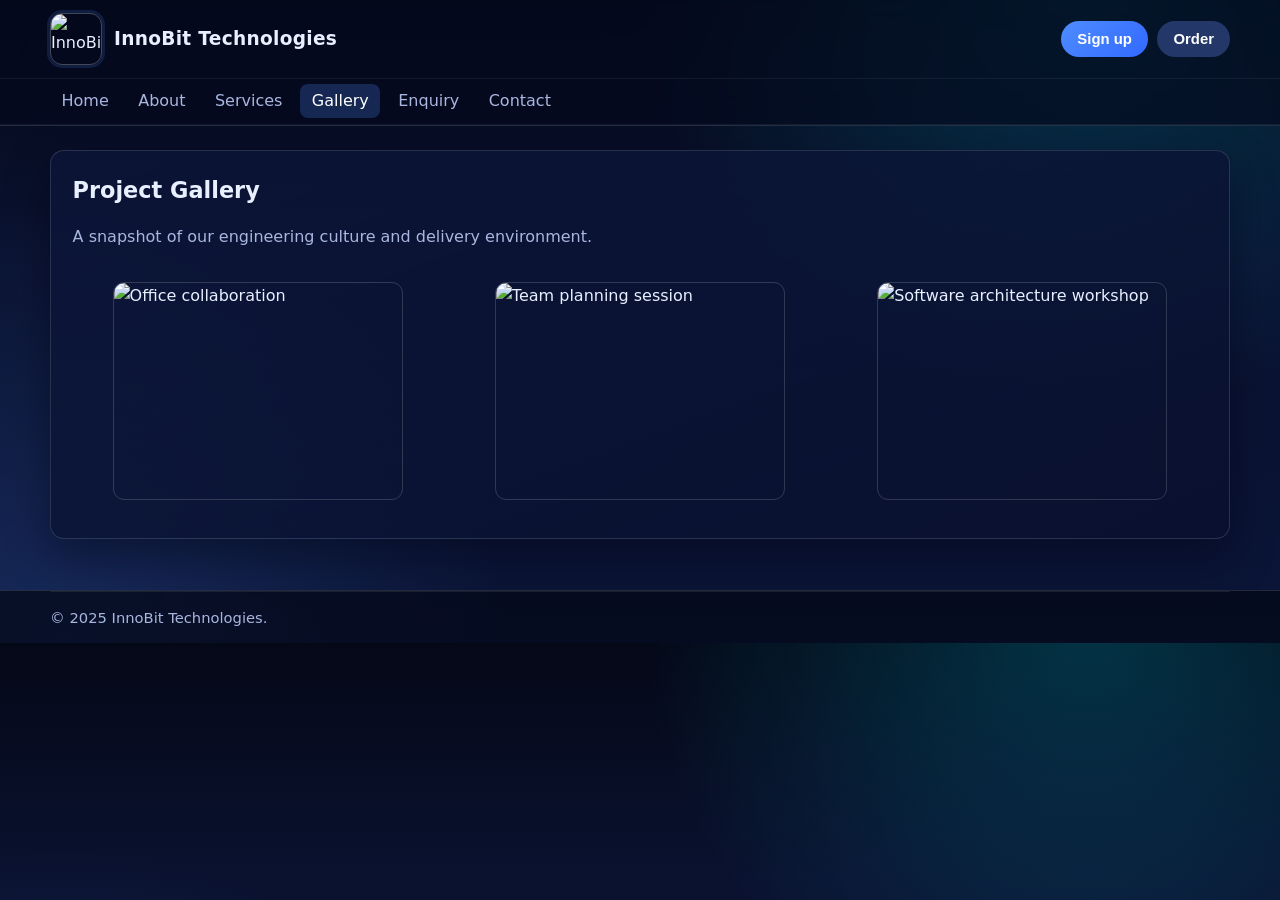
==== gallery.html @ 9cc2e6cf "Apply modern tech-company visual aesthetic across site" ====
<!DOCTYPE html>
<html lang="en">
<head>
  <meta charset="UTF-8" />
  <meta name="viewport" content="width=device-width, initial-scale=1.0" />
  <title>InnoBit | Gallery</title>
  <link rel="stylesheet" href="css/style.css" />
</head>
<body>
  <a href="#main-content" class="skip-link">Skip to main content</a>
  <header class="site-header">
    <div class="container header-inner">
      <a class="site-brand" href="index.html"><img class="logo" src="assets/images/iblogo.png" alt="InnoBit logo" /><h1 class="site-title">InnoBit Technologies</h1></a>
      <div class="button-row"><button class="btn" onclick="signUp()">Sign up</button><button class="btn secondary" onclick="order()">Order</button></div>
    </div>
    <nav class="site-nav" aria-label="Main navigation"><div class="container"><ul class="nav-list"><li><a href="index.html">Home</a></li><li><a href="about.html">About</a></li><li><a href="services.html">Services</a></li><li><a href="gallery.html" aria-current="page">Gallery</a></li><li><a href="enquiry.html">Enquiry</a></li><li><a href="contact.html">Contact</a></li></ul></div></nav>
  </header>

  <main id="main-content" class="container">
    <section class="section-card">
      <h2 class="section-title">Project Gallery</h2>
      <p class="subtle">A snapshot of our engineering culture and delivery environment.</p>
      <div id="gallery" class="gallery">
        <figure class="gallery-item"><img src="assets/gallery/gallery1.jpg" alt="Office collaboration" /></figure>
        <figure class="gallery-item"><img src="assets/gallery/gallery2.jpg" alt="Team planning session" /></figure>
        <figure class="gallery-item"><img src="assets/gallery/gallery3.jpg" alt="Software architecture workshop" /></figure>
      </div>
    </section>
  </main>

  <div id="lightbox" class="lightbox" aria-modal="true" role="dialog">
    <button class="close" aria-label="Close image">×</button>
    <button class="prev" aria-label="Previous image">‹</button>
    <img id="lightbox-img" class="lightbox-content" alt="" />
    <button class="next" aria-label="Next image">›</button>
  </div>

  <footer class="site-footer"><div class="container footer-bottom">© 2025 InnoBit Technologies.</div></footer>
  <script src="js/script.js"></script>
</body>
</html>
---- css/style.css ----
:root {
  --bg-0: #040817;
  --bg-1: #0a1230;
  --bg-2: #111c45;
  --surface: rgba(12, 22, 58, 0.72);
  --surface-strong: rgba(10, 17, 47, 0.92);
  --stroke: rgba(148, 163, 184, 0.22);
  --text: #e8efff;
  --muted: #a9b6df;
  --primary: #4f8cff;
  --primary-2: #3269ff;
  --accent: #00e5ff;
  --success: #16c47f;
  --danger: #ff5d73;
  --shadow: 0 18px 45px rgba(1, 5, 20, 0.45);
  --radius: 14px;
  --radius-sm: 10px;
  --container: 1180px;
}

* { box-sizing: border-box; }
html, body { margin: 0; padding: 0; }
body {
  font-family: Inter, "Segoe UI", Roboto, system-ui, -apple-system, Arial, sans-serif;
  color: var(--text);
  background:
    radial-gradient(circle at 85% -5%, rgba(0, 229, 255, 0.2), transparent 35%),
    radial-gradient(circle at 5% 100%, rgba(79, 140, 255, 0.18), transparent 32%),
    linear-gradient(180deg, var(--bg-0), var(--bg-1) 38%, #0b1538 100%);
  line-height: 1.6;
}

a { color: inherit; }
img { max-width: 100%; display: block; }

.skip-link {
  position: absolute;
  left: 12px;
  top: -44px;
  z-index: 999;
  background: #ffffff;
  color: #0f172a;
  padding: 8px 12px;
  border-radius: 8px;
}
.skip-link:focus { top: 10px; }

.container {
  width: min(var(--container), 94%);
  margin: 0 auto;
}

.site-header {
  position: sticky;
  top: 0;
  z-index: 30;
  background: rgba(5, 10, 30, 0.68);
  backdrop-filter: blur(16px);
  border-bottom: 1px solid var(--stroke);
}
.header-inner {
  display: flex;
  align-items: center;
  justify-content: space-between;
  gap: 1rem;
  padding: 0.8rem 0;
}
.site-brand {
  text-decoration: none;
  display: flex;
  align-items: center;
  gap: 0.75rem;
}
.logo {
  width: 52px;
  height: 52px;
  object-fit: cover;
  border-radius: 12px;
  border: 1px solid rgba(255, 255, 255, 0.25);
  box-shadow: 0 0 0 3px rgba(79, 140, 255, 0.16);
}
.site-title {
  margin: 0;
  font-size: 1.16rem;
  letter-spacing: 0.3px;
  font-weight: 700;
}

.button-row {
  display: flex;
  gap: 0.6rem;
  flex-wrap: wrap;
}
.btn {
  border: none;
  cursor: pointer;
  border-radius: 999px;
  padding: 0.62rem 1rem;
  color: #fff;
  font-size: 0.93rem;
  font-weight: 600;
  text-decoration: none;
  background: linear-gradient(135deg, var(--primary), var(--primary-2));
  transition: transform 0.18s ease, filter 0.18s ease, box-shadow 0.2s ease;
}
.btn:hover {
  transform: translateY(-1px);
  filter: brightness(1.08);
  box-shadow: 0 8px 20px rgba(47, 105, 255, 0.35);
}
.btn.secondary { background: #233768; }
.btn.success { background: linear-gradient(135deg, #1bb86f, var(--success)); }
.btn.ghost {
  background: transparent;
  border: 1px solid rgba(255, 255, 255, 0.25);
}

.site-nav {
  border-top: 1px solid rgba(255, 255, 255, 0.06);
  border-bottom: 1px solid rgba(255, 255, 255, 0.06);
}
.nav-list {
  list-style: none;
  display: flex;
  flex-wrap: wrap;
  gap: 0.4rem;
  margin: 0;
  padding: 0.62rem 0;
}
.nav-list a {
  text-decoration: none;
  color: var(--muted);
  padding: 0.45rem 0.72rem;
  border-radius: 8px;
  transition: all 0.2s ease;
}
.nav-list a:hover,
.nav-list a[aria-current="page"] {
  color: #fff;
  background: rgba(79, 140, 255, 0.23);
}

main { padding: 1.5rem 0 2.2rem; }

.section-card {
  background: linear-gradient(160deg, var(--surface), var(--surface-strong));
  border: 1px solid var(--stroke);
  border-radius: var(--radius);
  box-shadow: var(--shadow);
  padding: 1.35rem;
  margin-bottom: 1rem;
}
.section-title {
  margin-top: 0;
  margin-bottom: 0.75rem;
  font-size: 1.4rem;
}
.subtle { color: var(--muted); }

.hero {
  position: relative;
  overflow: hidden;
  padding: 1.9rem;
}
.hero::before {
  content: "";
  position: absolute;
  inset: -20% -10% auto auto;
  width: 320px;
  height: 320px;
  border-radius: 50%;
  background: radial-gradient(circle, rgba(0, 229, 255, 0.3), transparent 70%);
  pointer-events: none;
}
.hero h2 {
  margin-top: 0;
  margin-bottom: 0.55rem;
  max-width: 18ch;
  font-size: clamp(1.55rem, 3vw, 2.5rem);
  line-height: 1.2;
}
.hero p { max-width: 70ch; color: #d4e0ff; }
.hero-badges {
  display: flex;
  flex-wrap: wrap;
  gap: 0.55rem;
  margin-top: 0.8rem;
}
.badge {
  border-radius: 999px;
  font-size: 0.78rem;
  padding: 0.34rem 0.64rem;
  border: 1px solid rgba(255, 255, 255, 0.2);
  background: rgba(255, 255, 255, 0.07);
  color: #dbe8ff;
}
.hero-cta { margin-top: 1rem; }

.stats {
  display: grid;
  grid-template-columns: repeat(auto-fit, minmax(145px, 1fr));
  gap: 0.72rem;
  margin-top: 0.95rem;
}
.stat {
  border-radius: var(--radius-sm);
  border: 1px solid rgba(255, 255, 255, 0.15);
  background: rgba(255, 255, 255, 0.06);
  padding: 0.72rem;
}
.stat strong { display: block; font-size: 1.12rem; }

.grid {
  display: grid;
  grid-template-columns: repeat(auto-fit, minmax(220px, 1fr));
  gap: 0.9rem;
}
.card {
  background: linear-gradient(180deg, #eff4ff, #f8fbff);
  color: #1a244d;
  border: 1px solid #cfddff;
  border-radius: 12px;
  padding: 1rem;
  min-height: 100%;
}
.card h3 { margin-top: 0.2rem; margin-bottom: 0.45rem; }
.card p { margin: 0 0 0.7rem; color: #314274; }
.card:hover { box-shadow: 0 10px 22px rgba(7, 14, 35, 0.18); }

form { display: grid; gap: 0.75rem; }
.field { display: grid; gap: 0.34rem; }
label { font-weight: 600; font-size: 0.93rem; }
input, select, textarea {
  width: 100%;
  font: inherit;
  border-radius: var(--radius-sm);
  border: 1px solid #c7d6ff;
  background: #ffffff;
  color: #0f172a;
  padding: 0.66rem 0.75rem;
}
input:focus, select:focus, textarea:focus {
  outline: 2px solid rgba(79, 140, 255, 0.35);
  border-color: var(--primary);
}
.field-error {
  min-height: 1.1rem;
  color: #ffb3be;
  font-size: 0.83rem;
}

.search-input {
  border: 1px solid rgba(255, 255, 255, 0.2);
  background: rgba(255, 255, 255, 0.08);
  color: white;
}
.search-input::placeholder { color: #c9d7ff; }

.gallery {
  display: grid;
  grid-template-columns: repeat(auto-fit, minmax(210px, 1fr));
  gap: 0.75rem;
}
.gallery-item {
  border-radius: 11px;
  overflow: hidden;
  border: 1px solid rgba(255, 255, 255, 0.16);
}
.gallery img {
  width: 100%;
  aspect-ratio: 4/3;
  object-fit: cover;
  cursor: pointer;
  transition: transform 0.25s ease;
}
.gallery-item:hover img { transform: scale(1.04); }

.lightbox {
  display: none;
  position: fixed;
  inset: 0;
  z-index: 1000;
  background: rgba(0, 0, 0, 0.82);
  align-items: center;
  justify-content: center;
}
.lightbox.open { display: flex; }
.lightbox-content {
  max-width: min(90vw, 960px);
  max-height: 82vh;
  border-radius: 10px;
  border: 1px solid rgba(255, 255, 255, 0.22);
}
.lightbox button {
  position: absolute;
  width: 42px;
  height: 42px;
  border-radius: 50%;
  border: none;
  color: white;
  background: rgba(7, 14, 34, 0.75);
  cursor: pointer;
}
.lightbox .close { right: 1rem; top: 1rem; }
.lightbox .prev { left: 1rem; }
.lightbox .next { right: 1rem; }

.toast {
  position: fixed;
  right: 1rem;
  top: 1rem;
  z-index: 2000;
  border-radius: 10px;
  border: 1px solid rgba(255, 255, 255, 0.16);
  background: rgba(15, 23, 42, 0.94);
  color: #fff;
  box-shadow: var(--shadow);
  padding: 0.72rem 0.9rem;
}
.toast.error { background: rgba(127, 29, 29, 0.96); }

.site-footer {
  border-top: 1px solid rgba(255, 255, 255, 0.12);
  background: rgba(4, 8, 23, 0.72);
}
.footer-grid {
  display: grid;
  gap: 1rem;
  grid-template-columns: repeat(auto-fit, minmax(220px, 1fr));
  padding: 1.2rem 0;
}
.footer-title { margin: 0 0 0.45rem; }
.footer-links {
  list-style: none;
  margin: 0;
  padding: 0;
  display: grid;
  gap: 0.32rem;
}
.footer-bottom {
  border-top: 1px solid rgba(255, 255, 255, 0.08);
  color: var(--muted);
  padding: 0.85rem 0;
  font-size: 0.92rem;
}

@media (max-width: 760px) {
  .header-inner { flex-direction: column; align-items: flex-start; }
  .hero { padding: 1.2rem; }
}
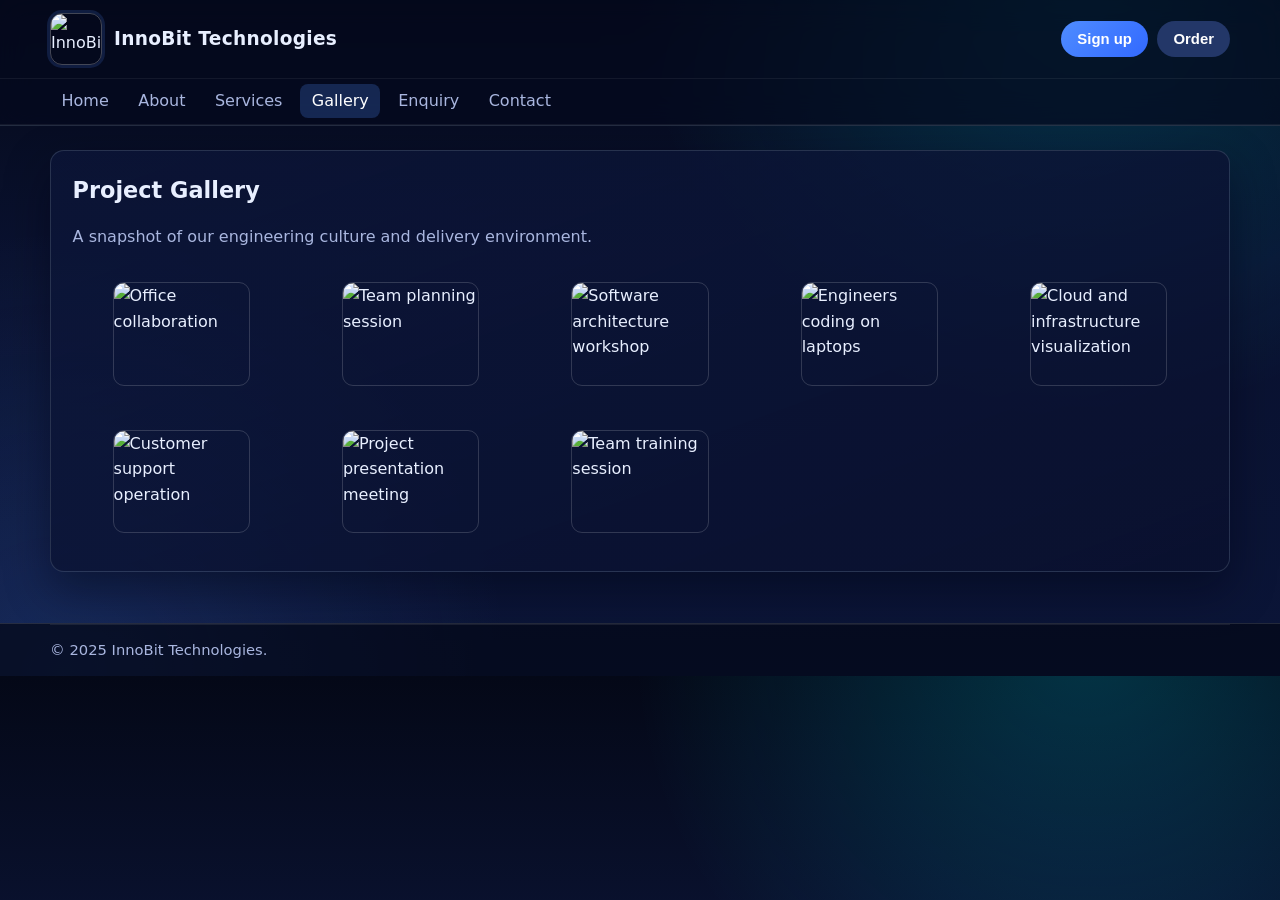
==== commit fc3e080a: "Restore original image assets across about, services, and gallery" ====
--- a/gallery.html
+++ b/gallery.html
@@ -24,6 +24,11 @@
         <figure class="gallery-item"><img src="assets/gallery/gallery1.jpg" alt="Office collaboration" /></figure>
         <figure class="gallery-item"><img src="assets/gallery/gallery2.jpg" alt="Team planning session" /></figure>
         <figure class="gallery-item"><img src="assets/gallery/gallery3.jpg" alt="Software architecture workshop" /></figure>
+        <figure class="gallery-item"><img src="assets/gallery/gallery4.jpg" alt="Engineers coding on laptops" /></figure>
+        <figure class="gallery-item"><img src="assets/gallery/gallery5.jpg" alt="Cloud and infrastructure visualization" /></figure>
+        <figure class="gallery-item"><img src="assets/gallery/gallery6.jpg" alt="Customer support operation" /></figure>
+        <figure class="gallery-item"><img src="assets/gallery/gallery7.jpg" alt="Project presentation meeting" /></figure>
+        <figure class="gallery-item"><img src="assets/images/training.png" alt="Team training session" /></figure>
       </div>
     </section>
   </main>
--- a/css/style.css
+++ b/css/style.css
@@ -225,6 +225,14 @@
 }
 .card h3 { margin-top: 0.2rem; margin-bottom: 0.45rem; }
 .card p { margin: 0 0 0.7rem; color: #314274; }
+.card img {
+  width: 100%;
+  aspect-ratio: 16/10;
+  object-fit: cover;
+  border-radius: 10px;
+  border: 1px solid #c8d8ff;
+  margin-bottom: 0.65rem;
+}
 .card:hover { box-shadow: 0 10px 22px rgba(7, 14, 35, 0.18); }
 
 form { display: grid; gap: 0.75rem; }
